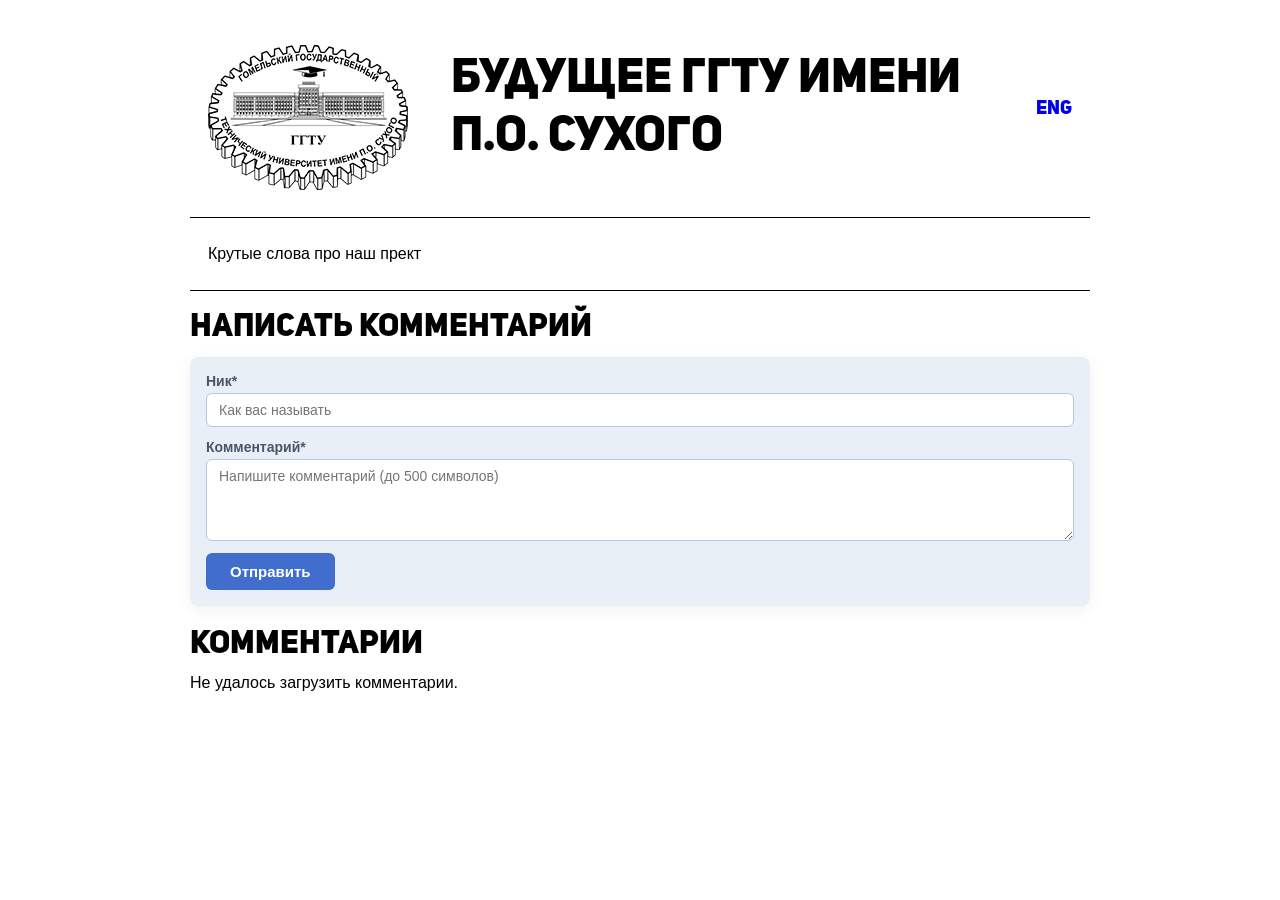
==== index.html @ ded95ef2 "first commit" ====
<!DOCTYPE html>
<html lang="ru">
    <head>
        <meta charset="UTF-8">
        <meta name="viewport" content="width=device-width, initial-scale=1.0">
        <title>Отзывы</title>
        <link rel="stylesheet" href="index.css">
    </head>
    <body>
        <header>
            <div style="display: flex; align-items: center;">
                <img src="img/gstu.png" style="margin: 5% 2% 3% 2%;">
                <h1>Будущее ГГТУ имени П.О. Сухого</h1>
                <div style="margin: 3% 2% 3% 2%">
                    <h3><a href="index_en.html">ENG</a></h3>
                </div>
            </div>
            <div style="border-top: 1px solid #000000;">
                <p style="margin: 3% 2% 3% 2%">Крутые слова про наш прект</p>
            </div>
        </header>

        <main>
            <br>
            <h2>Написать Комментарий</h2>
            <form id="comment-form" class="comment-form">
                <!-- ловушка для ботов: людям не видна, боты её заполняют -->
                <input type="text" name="website" style="display:none" tabindex="-1" autocomplete="off">

                <label for="nick">Ник*</label>
                <input required type="text" name="nick" id="nick" maxlength="30" placeholder="Как вас называть">

                <label for="comment">Комментарий*</label>
                <textarea required name="comment" id="comment" rows="4" maxlength="500" placeholder="Напишите комментарий (до 500 символов)"></textarea>

                <div class="comment-actions">
                    <button type="submit" class="btn btn-submit">Отправить</button>
                    <p id="comment-status" role="status"></p>
                </div>
            </form>

            <h2>Комментарии</h2>
            <div id="comments">Загрузка...</div>
            <br>
            <br>
        </main>

        <script>
            (function () {
                // ===== НАСТРОЙКА: данные вашего проекта Supabase (Project Settings -> API) =====
                var SUPABASE_URL = 'https://quijkgwwyghiwteqxtxk.supabase.co';   // вида https://xxxx.supabase.co
                var SUPABASE_KEY = 'sb_publishable_eIgn6LfFa7gwtp1LEE0yXw_HiytDEo6';  // публичный ключ, НЕ service_role!
                // =============================================================================

                var COOLDOWN_MS = 30000;   // не чаще одного комментария в 30 секунд с одного браузера
                var API = SUPABASE_URL + '/rest/v1/comments';
                var HEADERS = { 'apikey': SUPABASE_KEY, 'Content-Type': 'application/json' };
                var configured = SUPABASE_URL.indexOf('http') === 0 && SUPABASE_KEY.indexOf('ВСТАВЬТЕ') !== 0;

                var form = document.getElementById('comment-form');
                var btn = form.querySelector('.btn-submit');
                var status = document.getElementById('comment-status');
                var list = document.getElementById('comments');

                function setStatus(text, ok) {
                    status.textContent = text;
                    status.className = ok ? 'ok' : '';
                }

                // ----- показ комментариев -----
                function render(items) {
                    list.textContent = '';
                    if (!items.length) { list.textContent = 'Пока нет комментариев. Будьте первым!'; return; }
                    items.forEach(function (c) {
                        var card = document.createElement('div');
                        card.className = 'comment';
                        var head = document.createElement('div');
                        head.className = 'comment-head';
                        var nickEl = document.createElement('b');
                        nickEl.textContent = c.nick;
                        var dateEl = document.createElement('span');
                        dateEl.textContent = new Date(c.created_at).toLocaleString('ru-RU', {
                            day: '2-digit', month: '2-digit', year: 'numeric', hour: '2-digit', minute: '2-digit'
                        });
                        head.appendChild(nickEl);
                        head.appendChild(dateEl);
                        var body = document.createElement('p');
                        body.textContent = c.message;   // textContent: HTML из комментария не выполнится
                        card.appendChild(head);
                        card.appendChild(body);
                        list.appendChild(card);
                    });
                }

                function load() {
                    if (!configured) { list.textContent = 'Форум ещё не настроен.'; return Promise.resolve(); }
                    return fetch(API + '?select=nick,message,created_at&order=created_at.desc&limit=100', { headers: HEADERS })
                        .then(function (r) { if (!r.ok) throw new Error(); return r.json(); })
                        .then(render)
                        .catch(function () { list.textContent = 'Не удалось загрузить комментарии.'; });
                }

                // ----- отправка комментария -----
                form.addEventListener('submit', async function (e) {
                    e.preventDefault();
                    var nick = form.nick.value.trim();
                    var message = form.comment.value.trim();
                    if (!nick || !message) { setStatus('Заполните ник и комментарий.'); return; }
                    if (!configured) { setStatus('Форум ещё не настроен.'); return; }
                    if (form.website.value) {            // бот заполнил скрытое поле
                        form.reset();
                        setStatus('Отправлено!', true);
                        return;
                    }
                    try {
                        var last = Number(localStorage.getItem('forum_last') || 0);
                        if (Date.now() - last < COOLDOWN_MS) {
                            setStatus('Подождите немного перед следующим комментарием.');
                            return;
                        }
                    } catch (err) {}
                    btn.disabled = true;
                    setStatus('Отправка...');
                    try {
                        var r = await fetch(API, {
                            method: 'POST',
                            headers: Object.assign({ 'Prefer': 'return=minimal' }, HEADERS),
                            body: JSON.stringify({ nick: nick, message: message })
                        });
                        if (!r.ok) throw new Error();
                        try { localStorage.setItem('forum_last', String(Date.now())); } catch (err) {}
                        form.reset();
                        setStatus('Отправлено!', true);
                        load();
                    } catch (err) {
                        setStatus('Не удалось отправить комментарий. Попробуйте ещё раз позже.');
                    }
                    btn.disabled = false;
                });

                load();
                // новые комментарии подтягиваются сами раз в 30 секунд
                setInterval(function () { if (!document.hidden) load(); }, 30000);
            })();
        </script>
    </body>
</html>
---- index.css ----
@font-face {
  font-family: 'Pixeled';
  src: url('fonts/Uni\ Sans\ Heavy.otf') format('truetype');
  font-weight: normal;
  font-style: normal;
}


* {
  margin: 0;
  padding: 0;
  box-sizing: border-box;
  font-size: 1rem;
  font-family: "Segoe UI", -apple-system, BlinkMacSystemFont, Roboto, Helvetica, Arial, sans-serif;
}

body {
  height: 100vh;
  display: grid;
  grid-template-rows: auto 1fr; 
  grid-template-areas: 
        "head"
        "cont";
  overflow: hidden;
  max-width: 1000px;
  margin: 0 auto;

}

header { grid-area: head; }
main { grid-area: cont; }

header {
    margin: 0 5% 0% 5%;
    border-bottom: 1px solid #000000; 
}

main {
  min-height: 0;
  overflow-y: auto;
  margin: 0% 3% 0% 3%; 
  padding-left: 2%;
  padding-right: 2%;
}

h3 a {
  padding-left: 25px;
  font-size: 1.2rem;
  font-family: Pixeled;
}

h2 {
  padding-left: 25px;
  font-size: 2rem;
  font-family: Pixeled;
}

h1 {
  padding-left: 25px;
  font-size: 3rem;
  font-family: Pixeled;
}

a {
  padding-left: 25px;
  font-size: 0.7rem;
  font-family: Pixeled;
}

a {
  text-decoration: none;
}
a:hover {
  text-decoration: underline;
}


/* Форма комментария (оформление как в анкете) */
.comment-form {
  max-width: 1000px;
  padding: 16px;
  margin-bottom: 20px;
  background: #e9eff7;
  border-radius: 8px;
  box-shadow: 0 4px 15px rgba(0, 0, 0, 0.06);
}

.comment-form label {
  display: block;
  margin-bottom: 4px;
  font-weight: 600;
  color: #4a5568;
  font-size: 14px;
}

.comment-form input[type="text"],
.comment-form textarea {
  display: block;
  width: 100%;
  margin-bottom: 12px;
  padding: 8px 12px;
  border: 1px solid #b0c8e6;
  border-radius: 6px;
  font-size: 14px;
  outline: none;
  transition: border-color 0.2s;
}

.comment-form input:focus,
.comment-form textarea:focus {
  border-color: #16203a;
}

.comment-form textarea {
  resize: vertical;
}

.comment-actions {
  display: flex;
  align-items: center;
  flex-wrap: wrap;
  gap: 12px;
}

.btn {
  padding: 10px 24px;
  border: none;
  border-radius: 6px;
  font-size: 15px;
  font-weight: 600;
  cursor: pointer;
  transition: background 0.2s;
}

.btn-submit {
  background-color: #416dcc;
  color: white;
}

.btn-submit:hover {
  background-color: #7c9ccc;
}

.btn:disabled {
  opacity: 0.6;
  cursor: default;
}

#comment-status {
  color: #b91c1c;
}

#comment-status.ok {
  color: #176e5b;
}

/* Список комментариев */
main h2 {
  padding-left: 0;
  margin-bottom: 10px;
}

.comment {
  max-width: 1000px;
  margin-bottom: 12px;
  padding: 12px 16px;
  background: #ffffff;
  border: 1px solid #bcc2c9;
  border-radius: 8px;
}

.comment-head {
  display: flex;
  justify-content: space-between;
  gap: 12px;
  margin-bottom: 6px;
}

.comment-head b {
  color: #447fec;
}

.comment-head span {
  white-space: nowrap;
  color: #718096;
  font-size: 0.85rem;
}

.comment p {
  white-space: pre-wrap;
  overflow-wrap: anywhere;
}

/* Телефоны и узкие экраны */
@media (max-width: 700px) {
  body {
    display: block;
    height: auto;
    overflow: visible;
  }
  main {
    overflow-y: visible;
    margin: 0 3%;
    padding: 0;
  }
  h3 a {
    padding-left: 0;
    font-size: 1rem;
  }
  header {
    padding: 6px 0;
  }
  .comment-form label,
  .comment-form input[type="text"],
  .comment-form textarea,
  .btn {
    font-size: 16px;
  }
}
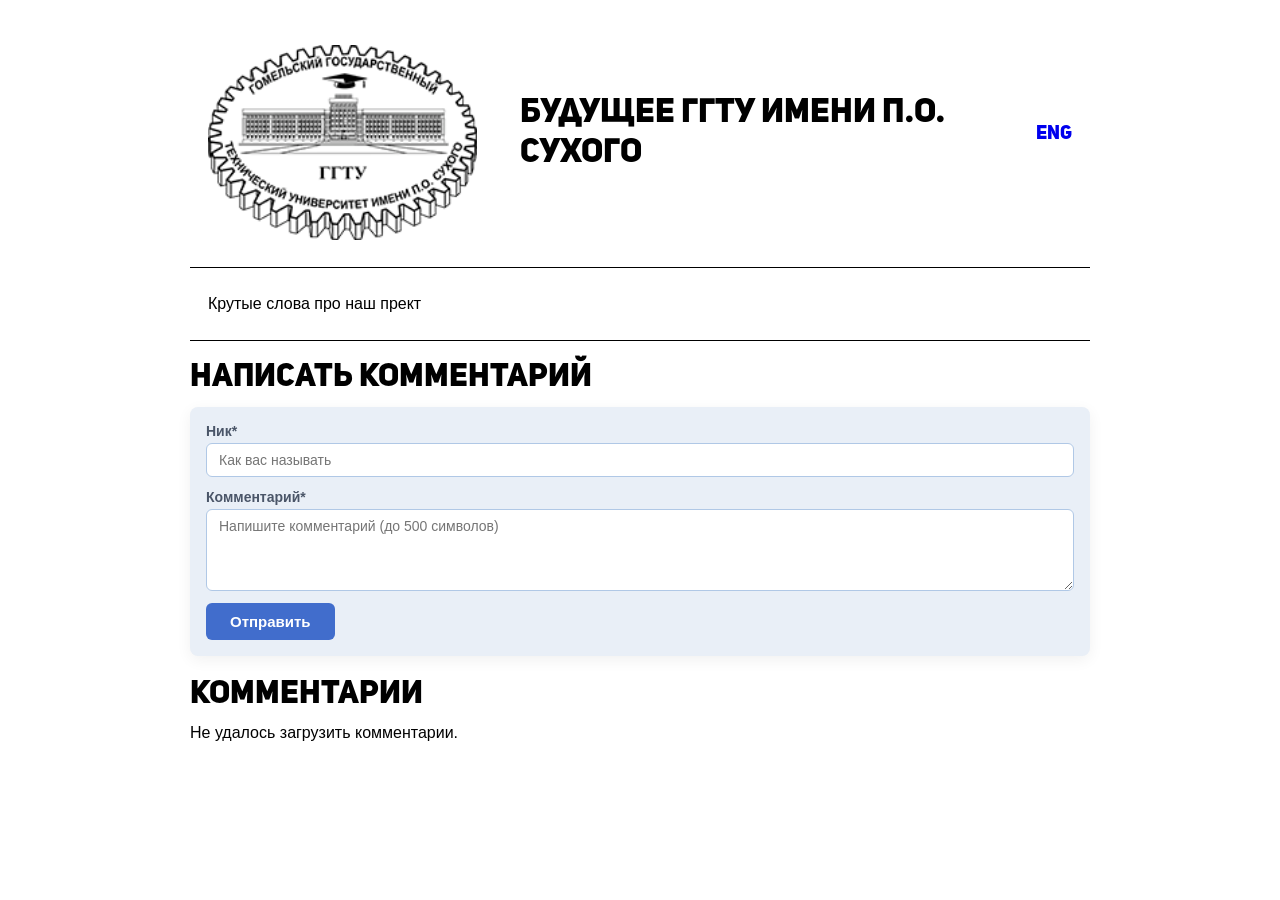
==== commit 7db061fa: "fix3" ====
--- a/index.html
+++ b/index.html
@@ -9,7 +9,7 @@
     <body>
         <header>
             <div style="display: flex; align-items: center;">
-                <img src="img/gstu.png" style="margin: 5% 2% 3% 2%;">
+                <img src="img/gstu.png" style="margin: 5% 2% 3% 2%;" width="35%">
                 <h1>Будущее ГГТУ имени П.О. Сухого</h1>
                 <div style="margin: 3% 2% 3% 2%">
                     <h3><a href="index_en.html">ENG</a></h3>
--- a/index.css
+++ b/index.css
@@ -57,7 +57,7 @@
 
 h1 {
   padding-left: 25px;
-  font-size: 3rem;
+  font-size: 2.1rem;
   font-family: Pixeled;
 }
 
@@ -207,6 +207,9 @@
     padding-left: 0;
     font-size: 1rem;
   }
+  h1{
+    font-size: 1.5rem;
+  }
   header {
     padding: 6px 0;
   }
